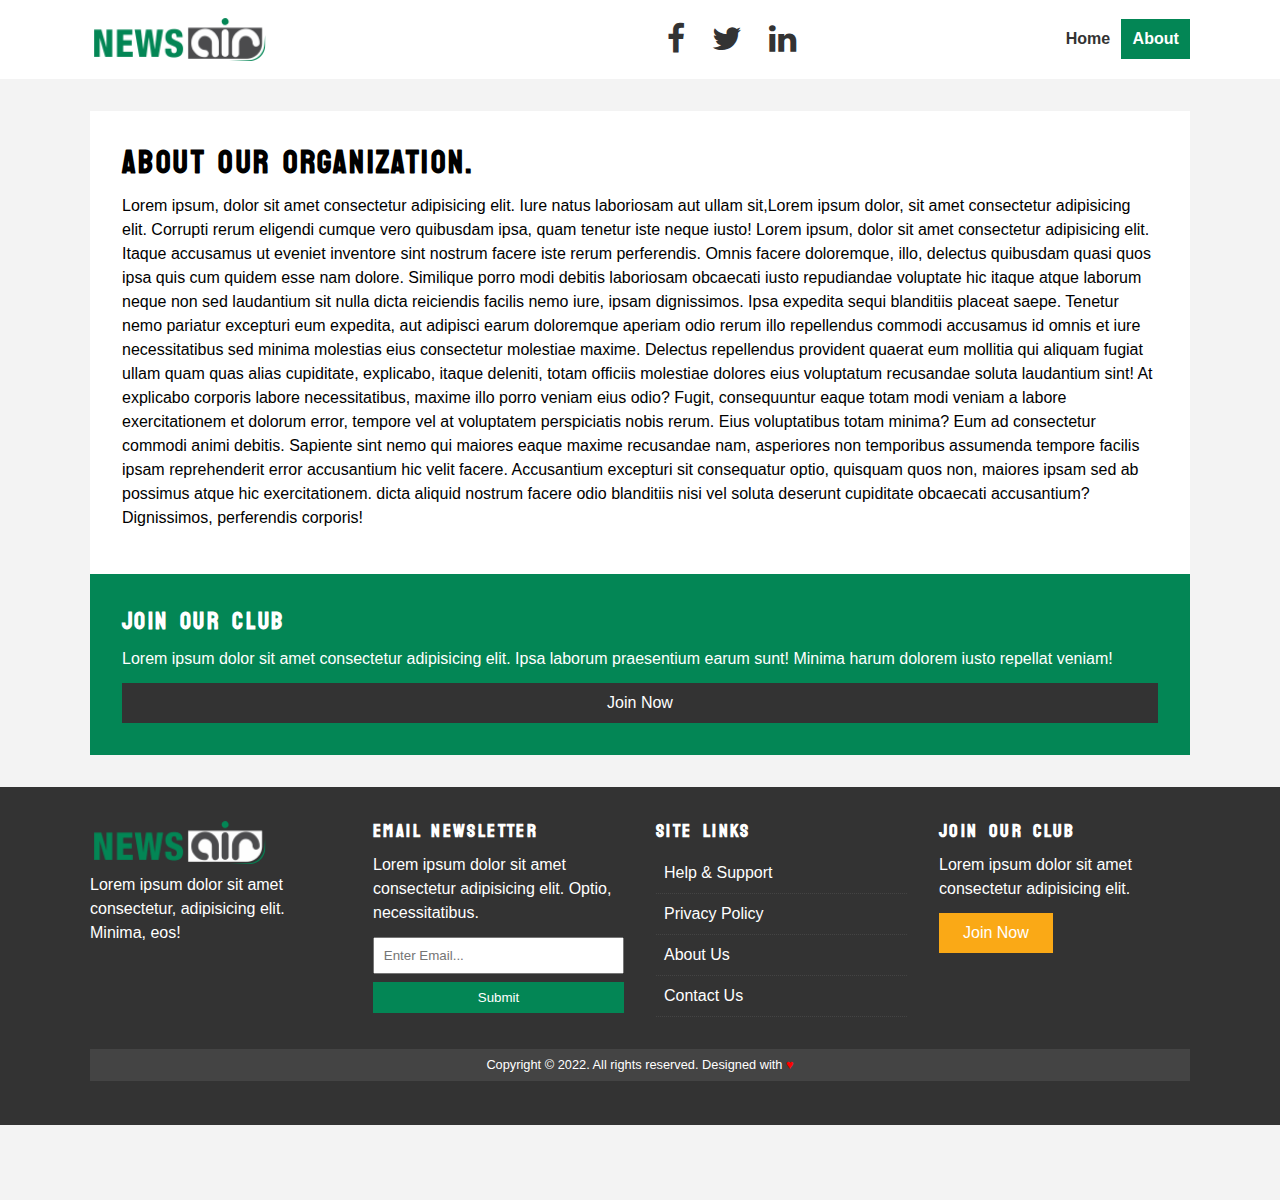
==== about.html @ 35d948a8 "created About section" ====
<!DOCTYPE html>
<html lang="en">

<head>
    <meta charset="UTF-8">
    <meta http-equiv="X-UA-Compatible" content="IE=edge">
    <meta name="viewport" content="width=device-width, initial-scale=1.0">

    <!-- FONT AWESOME -->
    <link rel="stylesheet" href="vendors/font-awesome-4.7.0/css/font-awesome.min.css">

    <!-- GOOGLE FONTS -->
    <link href="https://fonts.googleapis.com/css2?family=Staatliches&display=swap" rel="stylesheet">

    <!--ANIMATE CSS-->
    <link rel="stylesheet" href="https://cdnjs.cloudflare.com/ajax/libs/animate.css/4.1.1/animate.min.css">
    <!-- CUSTOM CSS -->
    <link rel="stylesheet" href="styles/main.css">

    <title>Air News | A Grid System</title>

    <!-- FAVICON -->
    <link rel="shortcut icon" href="images/icon.png" type="image/x-icon">
</head>

<body>
    <header id="navbar">
        <div class="container">
            <img src="./images/logo.png" alt="Air News Logo" class="logo">
            <div class="social">
                <a href="http://facebook.com" target="_blank"><i class="fa fa-facebook fa-2x"></i></a>
                <a href="http://twitter.com" target="_blank"><i class="fa fa-twitter fa-2x"></i></a>
                <a href="http://linkedin.com" target="_blank"><i class="fa fa-linkedin fa-2x"></i></a>
            </div>
            <nav>
                <ul>
                    <li><a href="index.html" >Home</a></li>
                    <li><a href="about.html" class="active">About</a></li>
                </ul>
            </nav>
        </div>
    </header>
    <div class="container article-container py-2">
        <div>
            <article class="card wow animate__fadeInLeft ">
                <div class="about-content">
                    <h1>About Our Organization.</h1>
                    <p>Lorem ipsum, dolor sit amet consectetur adipisicing elit. Iure natus laboriosam  aut ullam sit,Lorem ipsum dolor, sit amet consectetur adipisicing elit. Corrupti rerum eligendi cumque vero quibusdam ipsa, quam tenetur iste neque iusto! Lorem ipsum, dolor sit amet consectetur adipisicing elit. Itaque accusamus ut eveniet inventore sint nostrum facere iste rerum perferendis. Omnis facere doloremque, illo, delectus quibusdam quasi quos ipsa quis cum quidem esse nam dolore. Similique porro modi debitis laboriosam obcaecati iusto repudiandae voluptate hic itaque atque laborum neque non sed laudantium sit nulla dicta reiciendis facilis nemo iure, ipsam dignissimos. Ipsa expedita sequi blanditiis placeat saepe. Tenetur nemo pariatur excepturi eum expedita, aut adipisci earum doloremque aperiam odio rerum illo repellendus commodi accusamus id omnis et iure necessitatibus sed minima molestias eius consectetur molestiae maxime. Delectus repellendus provident quaerat eum mollitia qui aliquam fugiat ullam quam quas alias cupiditate, explicabo, itaque deleniti, totam officiis molestiae dolores eius voluptatum recusandae soluta laudantium sint! At explicabo corporis labore necessitatibus, maxime illo porro veniam eius odio? Fugit, consequuntur eaque totam modi veniam a labore exercitationem et dolorum error, tempore vel at voluptatem perspiciatis nobis rerum. Eius voluptatibus totam minima? Eum ad consectetur commodi animi debitis. Sapiente sint nemo qui maiores eaque maxime recusandae nam, asperiores non temporibus assumenda tempore facilis ipsam reprehenderit error accusantium hic velit facere. Accusantium excepturi sit consequatur optio, quisquam quos non, maiores ipsam sed ab possimus atque hic exercitationem.
                        dicta aliquid nostrum facere odio blanditiis nisi vel soluta deserunt cupiditate obcaecati
                        accusantium? Dignissimos, perferendis corporis!</p>
                </div>
            </article>
        </div>
       
        <div>
            <div class="card bg-primary">
                <h2>Join Our Club</h2>
                <p>Lorem ipsum dolor sit amet consectetur adipisicing elit. Ipsa laborum praesentium earum sunt! Minima harum dolorem iusto repellat veniam!</p>
                <a href="" class="btn btn-block btn-dark">Join Now</a>
            </div>
        </div>    
        </div>
 

        <footer id="main-footer" class="py-2 bg-dark no-x-scroll">
            <div class="container ">
                <div class=" wow animate__fadeInLeft">
                    <img src="images/logo-light.png" alt="Air News Logo" class="logo">
                    <p>Lorem ipsum dolor sit amet consectetur, adipisicing elit. Minima, eos!</p>
                </div>
                <div class=" wow animate__fadeInLeft ">
                    <h3>Email Newsletter</h3>
                    <p>Lorem ipsum dolor sit amet consectetur adipisicing elit. Optio, necessitatibus.</p>
                    <form>
                        <input type="email" placeholder="Enter Email..." class="form-control">
                        <input type="submit" class="btn btn-primary btn-block">
                    </form>
                </div>
                <div class=" wow animate__fadeInRight">
                    <h3>Site Links</h3>
                    <ul class="list">
                        <li><a href="#">Help &amp; Support</a></li>
                        <li><a href="#">Privacy Policy</a></li>
                        <li><a href="#">About Us</a></li>
                        <li><a href="#">Contact Us</a></li>
                    </ul>
                </div>
                <div class=" wow animate__fadeInRight ">
                    <h3>Join Our Club</h3>
                    <p>Lorem ipsum dolor sit amet consectetur adipisicing elit.</p>
                    <a href="#" class="btn btn-secondary">Join Now</a>
                </div>
                <div class="grid-full">
                    <p>Copyright &copy; 2022. All rights reserved. Designed with <span class="hearts">&hearts;</span></p>
                </div>
            </div>
        </footer>

</body>

</html>
---- styles/main.css ----
/* Scrollbar */

::-webkit-scrollbar {
  width: 12px;
}
::-webkit-scrollbar-track {
  box-shadow: inset 0 0 6px rgba(0, 0, 0, 0.5);
  border-radius: 15px;
}
::-webkit-scrollbar-thumb {
  background-color: var(--primary-color);
  border-radius: 15px;
}
::-webkit-scrollbar-thumb:window-inactive {
  background-color: rgba(200, 70, 48, 0.6);
}

::selection {
  background-color: rgba(200, 70, 48, 0.4);
}
:root {
  --primary-color: #038655;
  --secondary-color: #FAA916;
  --light-color: #F3F3F3;
  --dark-color: #333;
  --max-width: 1100px;
  --category-sports: #F99500;
  --category-ent: #A66BBE;
  --category-tech: #009CFF;
}
/*Basic STyles */
* {
  margin: 0;
  padding: 0;
  box-sizing: border-box;
}

body {
  background: var(--light-color);
  font-family: 'Lato', sans-serif;
  line-height: 1.5;
  min-height: 1200px;
}

p {
  margin-bottom: 0.75rem;
}

a {
  text-decoration: none;
  color: var(--dark-color);
}

ul {
  list-style: none;
}

img {
  width: 100%;
}

h1,
h2,
h3,
h4,
h5,
h6 {
  font-family: 'Staatliches', cursive;
  margin-bottom: 0.6rem;
  line-height: 1.3;
  letter-spacing: .15rem;
  word-spacing: .30rem;
}

/**
    * UTILITY CLASSES
  ***/
.container {
  max-width: var(--max-width);
  margin: 0 auto;
}

.card {
  background: #FFF;
  padding: 2rem;
}

.bg-light {
  background-color: var(--light-color);
  color: var(--dark-color);
}

.bg-dark {
  background-color: var(--dark-color);
  color: #FFF;
}

.bg-primary {
  background-color: var(--primary-color);
  color: #FFF;
}

.bg-secondary {
  background-color: var(--secondary-color);
  color: #FFF;
}

.bg-dark a,
.bg-primary a,
.bg-secondary a {
  color: #FFF;
}

.py-1 {
  padding: 1.5rem 0;
}

.py-2 {
  padding: 2rem 0;
}

.py-3 {
  padding: 3rem 0;
}

.p-1 {
  padding: 1.5rem;
}

.p-2 {
  padding: 2rem;
}

.p-3 {
  padding: 3rem;
}

.l-heading {
  font-size: 3rem;
}

.m-heading {
  font-size: 2.2rem;
}

.sm-heading {
  font-size: 1.7rem;
}

ul.list li {
  padding: 0.5rem;
  border-bottom: dotted 1px #444;
}

ul.list li a:hover {
  color: var(--primary-color);
}

/**
    * BUTTONS
  ***/
.btn {
  display: inline-block;
  border: none;
  background-color: var(--light-color);
  color: var(--dark-color);
  padding: .5rem 1.5rem;
}

.btn-primary {
  background-color: var(--primary-color);
  color: #FFF;
}

.btn-secondary {
  background-color: var(--secondary-color);
  color: #FFF;
}

.btn-dark {
  background-color: var(--dark-color);
  color: #FFF;
}

.btn-block {
  display: block;
  width: 100%;
  text-align: center;
}

.btn:hover {
  opacity: 0.7;
  transition: opacity .3s;
  cursor: pointer;
}



/**Navbar*/
#navbar{
  background-color: #fff;
  position: sticky;
  top: 0;
  left: 0;
  z-index: 99999;
}
#navbar .container{
  display: grid;
  grid-template-columns: 3fr 1fr 2fr;
 align-items: center; /* used for vertically alignment */
  padding: 1rem 0;
}

.logo{
  width: 180px;
}

#navbar ul{
  display: flex;
  justify-content: flex-end;
}

#navbar ul li a{
  padding: .7rem;
  font-weight: bold;
}

#navbar ul li a.active{
  background-color: var(--primary-color);
  color: white;
}

#navbar ul li a:hover{
  background-color: var(--light-color);
  color: var(--dark-color);
  
}

#navbar .social{
  justify-self: center;
}

#navbar .social a{padding: .7rem;}


/**
  * CATEGORY PILLS
***/
.category {
  display: inline-block;
  color: #FFF;
  font-size: .55rem;
  text-transform: uppercase;
  padding: .4rem .6rem;
  border-radius: 15px;
  margin-bottom: .5rem;
}
.category-sports { background-color: var(--category-sports); }
.category-tech { background-color: var(--category-tech); }
.category-ent { background-color: var(--category-ent); }

#showcase {
  background-color: rgba(0, 0, 0, 0.5);
  color: #FFF;
  position: relative;
  min-height: 50vh;
}
#showcase:before {
  background: url('../images/football.jpg') no-repeat center center;
  background-size: cover;
  content: '';
  position: absolute;
  top: 0;
  left: 0;
  right: 0;
  bottom: 0;
  z-index: -1
}

#showcase .container {
  padding: 75px;
  display: grid;
  grid-template-columns: repeat(2, 1fr);
}

/*ARTICLES STYLING */

.articles-container{
  display: grid;
  grid-template-columns: repeat(3,1fr);
  grid-gap: 1rem;
}

.card-grid{
  display: grid;
  grid-template-columns: repeat(2,1fr);
  grid-gap: 1rem;
}

#home-articles .card-grid:first-child{
  grid-column: 1/span 2;
}

#home-articles .card-grid:last-child{
  grid-column: 2/span 2;
}

/*Footer */

#main-footer .container {
  display: grid;
  grid-template-columns: repeat(4, 1fr);
  grid-gap: 2rem;
}

#main-footer .container .grid-full {
  grid-column: 1/span 4;
}
.grid-full p {
  background: #444;
  padding: .4rem;
  font-size: .8rem;
  text-align: center;
}
.hearts {
  color: red;
}
.form-control {
  display: block;
  width: 100%;
  padding: .55rem;
  margin-bottom: .5rem;
}

.no-x-scroll{
  overflow-x:hidden;
}
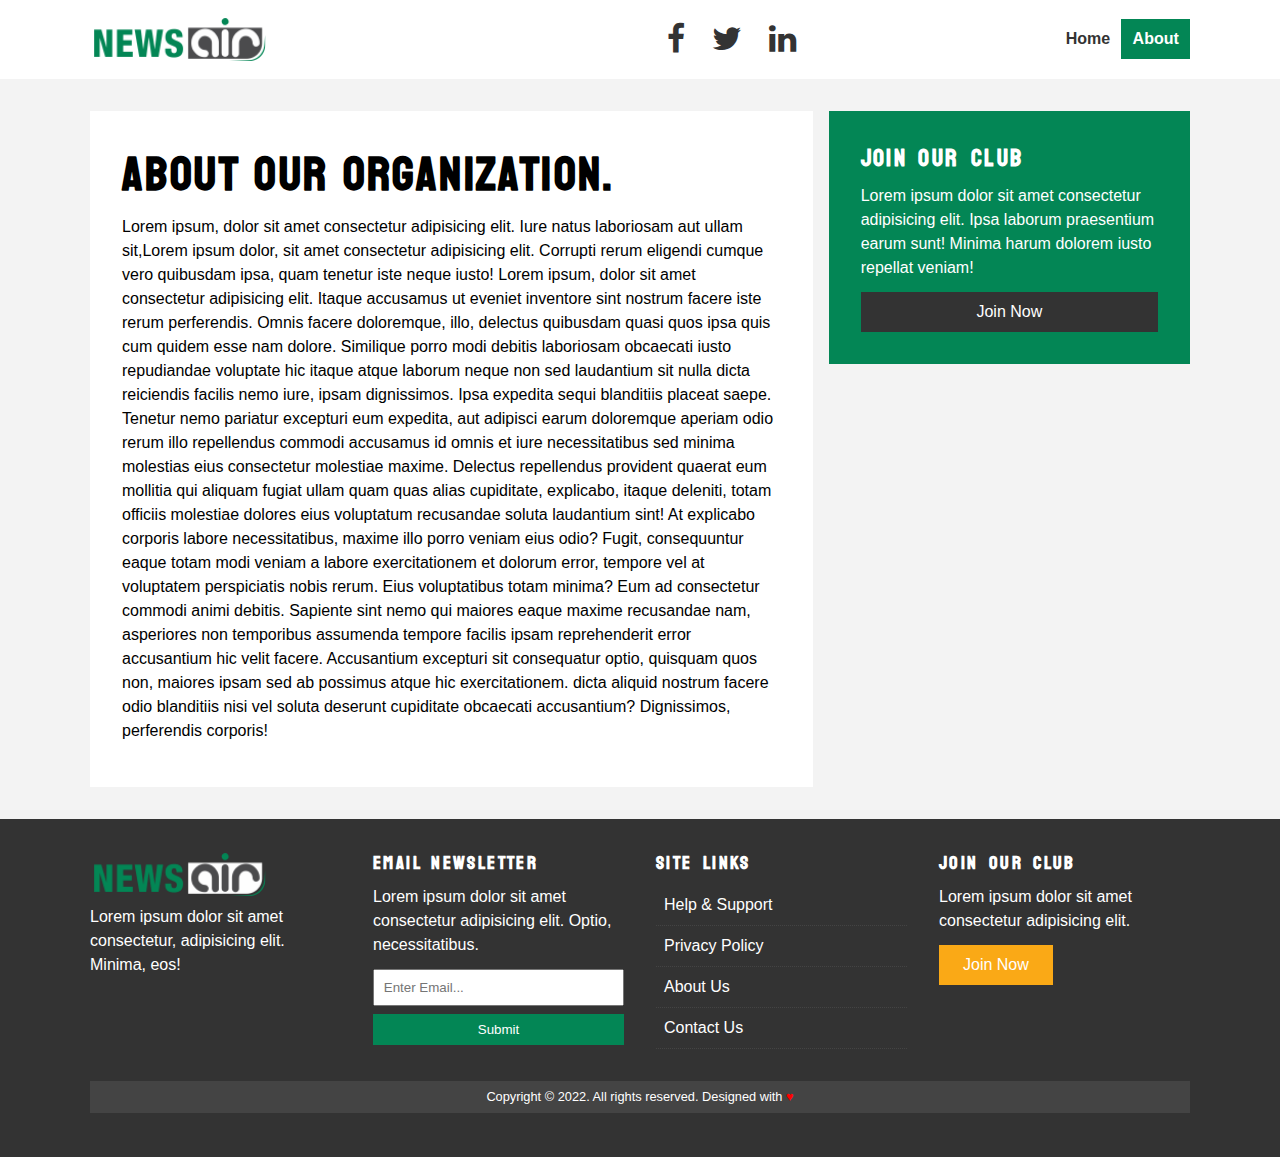
==== commit 3c4b165b: "Linked mobile css stylesheet" ====
--- a/about.html
+++ b/about.html
@@ -17,6 +17,9 @@
     <!-- CUSTOM CSS -->
     <link rel="stylesheet" href="styles/main.css">
 
+    <!-- Mobile CSS -->
+    <link rel="stylesheet" href="styles/mobile.css" media="screen and (max-width:767px)">
+
     <title>Air News | A Grid System</title>
 
     <!-- FAVICON -->
@@ -34,7 +37,7 @@
             </div>
             <nav>
                 <ul>
-                    <li><a href="index.html" >Home</a></li>
+                    <li><a href="index.html">Home</a></li>
                     <li><a href="about.html" class="active">About</a></li>
                 </ul>
             </nav>
@@ -45,56 +48,75 @@
             <article class="card wow animate__fadeInLeft ">
                 <div class="about-content">
                     <h1>About Our Organization.</h1>
-                    <p>Lorem ipsum, dolor sit amet consectetur adipisicing elit. Iure natus laboriosam  aut ullam sit,Lorem ipsum dolor, sit amet consectetur adipisicing elit. Corrupti rerum eligendi cumque vero quibusdam ipsa, quam tenetur iste neque iusto! Lorem ipsum, dolor sit amet consectetur adipisicing elit. Itaque accusamus ut eveniet inventore sint nostrum facere iste rerum perferendis. Omnis facere doloremque, illo, delectus quibusdam quasi quos ipsa quis cum quidem esse nam dolore. Similique porro modi debitis laboriosam obcaecati iusto repudiandae voluptate hic itaque atque laborum neque non sed laudantium sit nulla dicta reiciendis facilis nemo iure, ipsam dignissimos. Ipsa expedita sequi blanditiis placeat saepe. Tenetur nemo pariatur excepturi eum expedita, aut adipisci earum doloremque aperiam odio rerum illo repellendus commodi accusamus id omnis et iure necessitatibus sed minima molestias eius consectetur molestiae maxime. Delectus repellendus provident quaerat eum mollitia qui aliquam fugiat ullam quam quas alias cupiditate, explicabo, itaque deleniti, totam officiis molestiae dolores eius voluptatum recusandae soluta laudantium sint! At explicabo corporis labore necessitatibus, maxime illo porro veniam eius odio? Fugit, consequuntur eaque totam modi veniam a labore exercitationem et dolorum error, tempore vel at voluptatem perspiciatis nobis rerum. Eius voluptatibus totam minima? Eum ad consectetur commodi animi debitis. Sapiente sint nemo qui maiores eaque maxime recusandae nam, asperiores non temporibus assumenda tempore facilis ipsam reprehenderit error accusantium hic velit facere. Accusantium excepturi sit consequatur optio, quisquam quos non, maiores ipsam sed ab possimus atque hic exercitationem.
+                    <p>Lorem ipsum, dolor sit amet consectetur adipisicing elit. Iure natus laboriosam aut ullam
+                        sit,Lorem ipsum dolor, sit amet consectetur adipisicing elit. Corrupti rerum eligendi cumque
+                        vero quibusdam ipsa, quam tenetur iste neque iusto! Lorem ipsum, dolor sit amet consectetur
+                        adipisicing elit. Itaque accusamus ut eveniet inventore sint nostrum facere iste rerum
+                        perferendis. Omnis facere doloremque, illo, delectus quibusdam quasi quos ipsa quis cum quidem
+                        esse nam dolore. Similique porro modi debitis laboriosam obcaecati iusto repudiandae voluptate
+                        hic itaque atque laborum neque non sed laudantium sit nulla dicta reiciendis facilis nemo iure,
+                        ipsam dignissimos. Ipsa expedita sequi blanditiis placeat saepe. Tenetur nemo pariatur excepturi
+                        eum expedita, aut adipisci earum doloremque aperiam odio rerum illo repellendus commodi
+                        accusamus id omnis et iure necessitatibus sed minima molestias eius consectetur molestiae
+                        maxime. Delectus repellendus provident quaerat eum mollitia qui aliquam fugiat ullam quam quas
+                        alias cupiditate, explicabo, itaque deleniti, totam officiis molestiae dolores eius voluptatum
+                        recusandae soluta laudantium sint! At explicabo corporis labore necessitatibus, maxime illo
+                        porro veniam eius odio? Fugit, consequuntur eaque totam modi veniam a labore exercitationem et
+                        dolorum error, tempore vel at voluptatem perspiciatis nobis rerum. Eius voluptatibus totam
+                        minima? Eum ad consectetur commodi animi debitis. Sapiente sint nemo qui maiores eaque maxime
+                        recusandae nam, asperiores non temporibus assumenda tempore facilis ipsam reprehenderit error
+                        accusantium hic velit facere. Accusantium excepturi sit consequatur optio, quisquam quos non,
+                        maiores ipsam sed ab possimus atque hic exercitationem.
                         dicta aliquid nostrum facere odio blanditiis nisi vel soluta deserunt cupiditate obcaecati
                         accusantium? Dignissimos, perferendis corporis!</p>
                 </div>
             </article>
         </div>
-       
+
         <div>
             <div class="card bg-primary">
                 <h2>Join Our Club</h2>
-                <p>Lorem ipsum dolor sit amet consectetur adipisicing elit. Ipsa laborum praesentium earum sunt! Minima harum dolorem iusto repellat veniam!</p>
+                <p>Lorem ipsum dolor sit amet consectetur adipisicing elit. Ipsa laborum praesentium earum sunt! Minima
+                    harum dolorem iusto repellat veniam!</p>
                 <a href="" class="btn btn-block btn-dark">Join Now</a>
             </div>
-        </div>    
         </div>
- 
+    </div>
 
-        <footer id="main-footer" class="py-2 bg-dark no-x-scroll">
-            <div class="container ">
-                <div class=" wow animate__fadeInLeft">
-                    <img src="images/logo-light.png" alt="Air News Logo" class="logo">
-                    <p>Lorem ipsum dolor sit amet consectetur, adipisicing elit. Minima, eos!</p>
-                </div>
-                <div class=" wow animate__fadeInLeft ">
-                    <h3>Email Newsletter</h3>
-                    <p>Lorem ipsum dolor sit amet consectetur adipisicing elit. Optio, necessitatibus.</p>
-                    <form>
-                        <input type="email" placeholder="Enter Email..." class="form-control">
-                        <input type="submit" class="btn btn-primary btn-block">
-                    </form>
-                </div>
-                <div class=" wow animate__fadeInRight">
-                    <h3>Site Links</h3>
-                    <ul class="list">
-                        <li><a href="#">Help &amp; Support</a></li>
-                        <li><a href="#">Privacy Policy</a></li>
-                        <li><a href="#">About Us</a></li>
-                        <li><a href="#">Contact Us</a></li>
-                    </ul>
-                </div>
-                <div class=" wow animate__fadeInRight ">
-                    <h3>Join Our Club</h3>
-                    <p>Lorem ipsum dolor sit amet consectetur adipisicing elit.</p>
-                    <a href="#" class="btn btn-secondary">Join Now</a>
-                </div>
-                <div class="grid-full">
-                    <p>Copyright &copy; 2022. All rights reserved. Designed with <span class="hearts">&hearts;</span></p>
-                </div>
+
+    <footer id="main-footer" class="py-2 bg-dark no-x-scroll">
+        <div class="container ">
+            <div class=" wow animate__fadeInLeft">
+                <img src="images/logo-light.png" alt="Air News Logo" class="logo">
+                <p>Lorem ipsum dolor sit amet consectetur, adipisicing elit. Minima, eos!</p>
             </div>
-        </footer>
+            <div class=" wow animate__fadeInLeft ">
+                <h3>Email Newsletter</h3>
+                <p>Lorem ipsum dolor sit amet consectetur adipisicing elit. Optio, necessitatibus.</p>
+                <form>
+                    <input type="email" placeholder="Enter Email..." class="form-control">
+                    <input type="submit" class="btn btn-primary btn-block">
+                </form>
+            </div>
+            <div class=" wow animate__fadeInRight">
+                <h3>Site Links</h3>
+                <ul class="list">
+                    <li><a href="#">Help &amp; Support</a></li>
+                    <li><a href="#">Privacy Policy</a></li>
+                    <li><a href="#">About Us</a></li>
+                    <li><a href="#">Contact Us</a></li>
+                </ul>
+            </div>
+            <div class=" wow animate__fadeInRight ">
+                <h3>Join Our Club</h3>
+                <p>Lorem ipsum dolor sit amet consectetur adipisicing elit.</p>
+                <a href="#" class="btn btn-secondary">Join Now</a>
+            </div>
+            <div class="grid-full">
+                <p>Copyright &copy; 2022. All rights reserved. Designed with <span class="hearts">&hearts;</span></p>
+            </div>
+        </div>
+    </footer>
 
 </body>
 
--- a/styles/main.css
+++ b/styles/main.css
@@ -39,7 +39,7 @@
   background: var(--light-color);
   font-family: 'Lato', sans-serif;
   line-height: 1.5;
-  min-height: 1200px;
+  /* min-height: 1200px; */
 }
 
 p {
@@ -334,4 +334,21 @@
 
 .no-x-scroll{
   overflow-x:hidden;
+}
+
+
+/*Artcile page*/
+.article-container{
+  display: grid;
+  grid-template-columns:2fr 1fr;
+  grid-gap: 1rem;
+}
+
+.mb-2{
+  margin-bottom: 2rem;
+}
+
+.about-content h1,
+.article-content h1{
+  font-size: 3rem;
 }